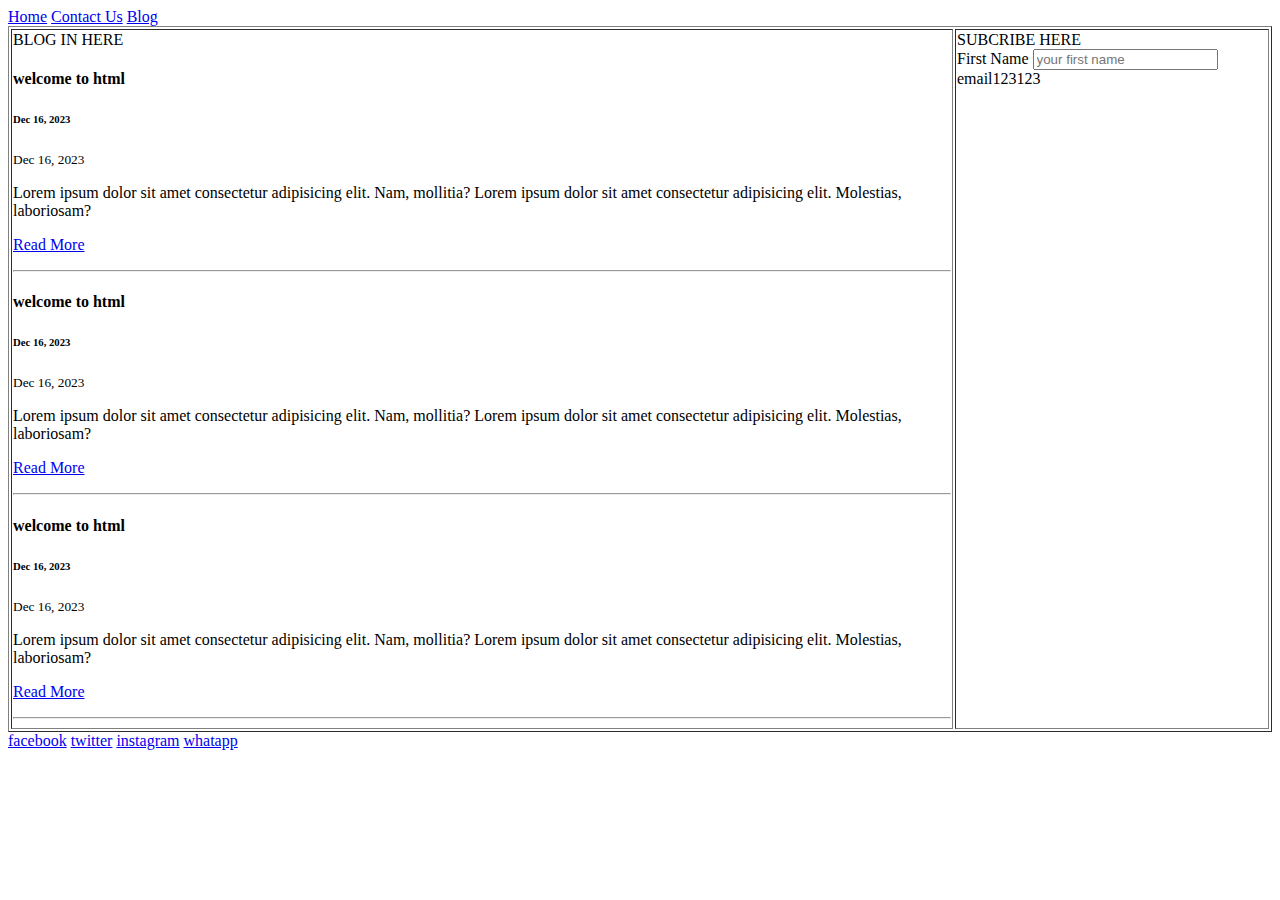
==== html/project-0.html @ f4d0fab8 "18 Dec, 2022 commit" ====
<!DOCTYPE html>
<html lang="en">
<head>
    <meta charset="UTF-8">
    <meta http-equiv="X-UA-Compatible" content="IE=edge">
    <meta name="viewport" content="width=device-width, initial-scale=1.0">
    <title>udemy</title>
</head>
<body>
    <nav>
        <a href="home.html">Home</a>
        <a href="contact.html">Contact Us</a>
        <a href="blog.html">Blog</a>
    </nav>
    <main>
        <table border="1" width="100%">
            <body>
                <tr>
                    <td>
                        BLOG IN HERE
                        <!-- article section -->
                        <article>
                            <h4>welcome to html</h4>
                            <h6>Dec 16, 2023</h6>
                            <small>Dec 16, 2023</small>
                            <p>Lorem ipsum dolor sit amet consectetur adipisicing elit. Nam, mollitia? Lorem ipsum dolor sit amet consectetur adipisicing elit. Molestias, laboriosam?</p>
                            <p>
                                <a href="blog/welcome_to_html.html">Read More</a>
                            </p>
                        </article>
                        <!-- end of article -->
                        <hr>
                        
                        <!-- article section -->
                        <article>
                            <h4>welcome to html</h4>
                            <h6>Dec 16, 2023</h6>
                            <small>Dec 16, 2023</small>
                            <p>Lorem ipsum dolor sit amet consectetur adipisicing elit. Nam, mollitia? Lorem ipsum dolor sit amet consectetur adipisicing elit. Molestias, laboriosam?</p>
                            <p>
                                <a href="blog/welcome_to_html.html">Read More</a>
                            </p>
                        </article>
                        <!-- end of article -->
                        <hr>
                        <!-- article section -->
                        <article>
                            <h4>welcome to html</h4>
                            <h6>Dec 16, 2023</h6>
                            <small>Dec 16, 2023</small>
                            <p>Lorem ipsum dolor sit amet consectetur adipisicing elit. Nam, mollitia? Lorem ipsum dolor sit amet consectetur adipisicing elit. Molestias, laboriosam?</p>
                            <p>
                                <a href="blog/welcome_to_html.html">Read More</a>
                            </p>
                        </article>
                        <!-- end of article -->
                        <hr>
                    </td>
                    
                    <td width="25%" valign="top">
                        SUBCRIBE HERE

                        <form action="GET">
                            <div>
                                <label for="firstName">First Name</label>
                                <input type="text"
                                 name="firstname" id="firstname" placeholder="your first name"
                                 class="">
                            </div>

                            <div>
                                <label for="email">email</label>123123 <br>
                            </div>
                        </form>

                    </td>
                </tr>
            </body>
        </table>
    </main>

    <footer>
        <socials>
            <a href="facebook">facebook</a>
            <a href="twitter">twitter</a>
            <a href="instagram">instagram</a>
            <a href="whatapp">whatapp</a>
        </socials>
    </footer>
</body>
</html>
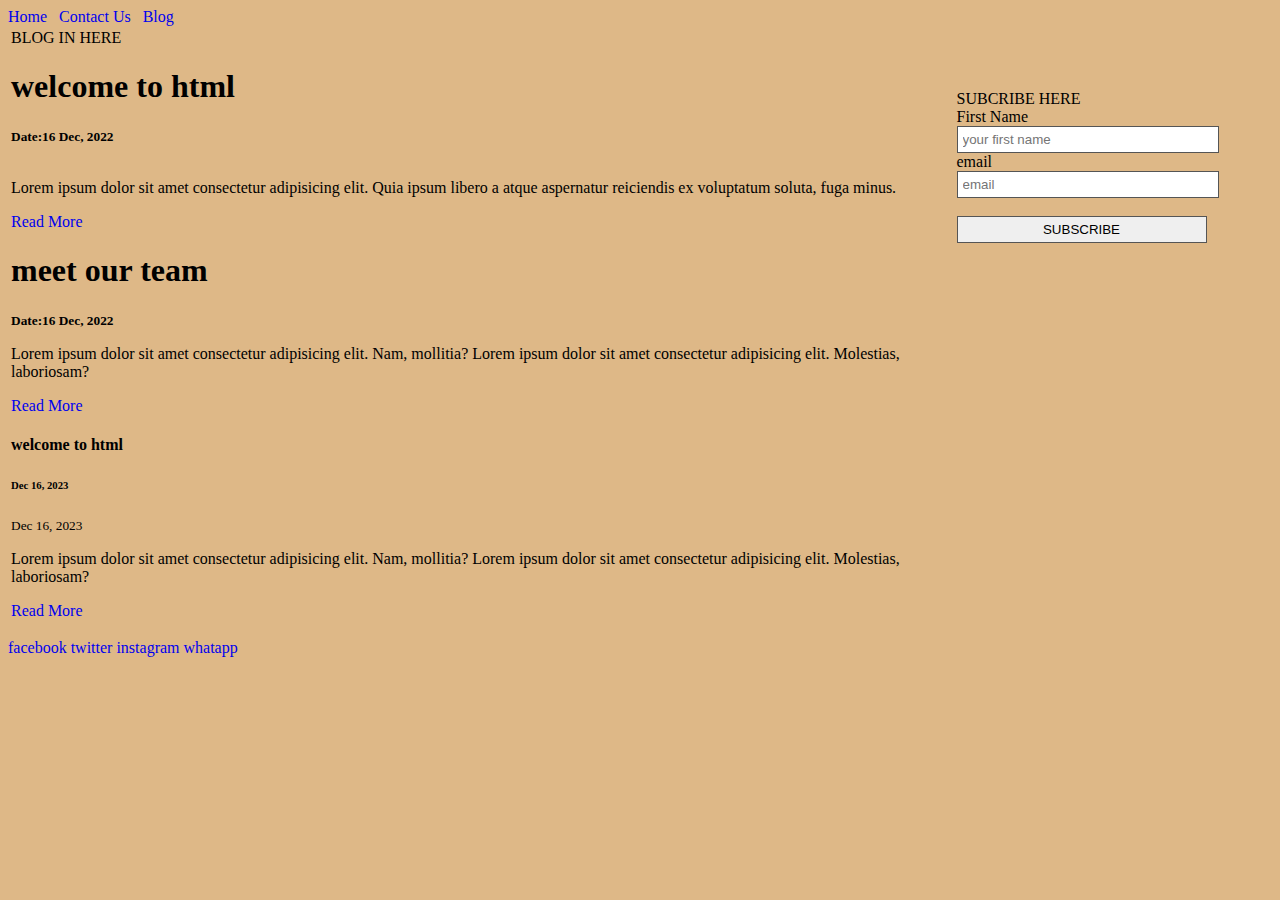
==== commit 00794c8e: "updated file" ====
--- a/html/project-0.html
+++ b/html/project-0.html
@@ -4,32 +4,65 @@
     <meta charset="UTF-8">
     <meta http-equiv="X-UA-Compatible" content="IE=edge">
     <meta name="viewport" content="width=device-width, initial-scale=1.0">
+    <style>
+        body{
+            background-color: burlywood;
+        }
+        input, button{
+            width: 80%;
+            border: 1px solid #555;
+            padding: 5px;
+        }
+        a{
+            text-decoration: none;
+            text-align: center;
+        }
+    </style>
     <title>udemy</title>
 </head>
 <body>
     <nav>
         <a href="home.html">Home</a>
+        &nbsp;
         <a href="contact.html">Contact Us</a>
+        &nbsp;
         <a href="blog.html">Blog</a>
+        &nbsp;
     </nav>
     <main>
-        <table border="1" width="100%">
+        <table width="100%">
             <body>
                 <tr>
                     <td>
                         BLOG IN HERE
                         <!-- article section -->
                         <article>
-                            <h4>welcome to html</h4>
-                            <h6>Dec 16, 2023</h6>
-                            <small>Dec 16, 2023</small>
+                            <h1>welcome to html</h1>
+                            <small><b>Date:16 Dec, 2022</b></small>
+                            <div>
+                                <img src="/img/img1.jpg" width="200" alt="">
+                            </div>
+                            <p>
+                                Lorem ipsum dolor sit amet consectetur adipisicing elit. Quia ipsum libero a atque aspernatur reiciendis ex voluptatum soluta, fuga minus.
+                            </p>
+                
+                            <p>
+                                <a href="blog/welcome_to_html.html">Read More</a>
+                            </p>
+                        </article>
+                        <!-- end of article -->
+                        
+                        
+                        <!-- article section -->
+                        <article>
+                            <h1>meet our team</h1>
+                            <small><b>Date:16 Dec, 2022</b></small>
                             <p>Lorem ipsum dolor sit amet consectetur adipisicing elit. Nam, mollitia? Lorem ipsum dolor sit amet consectetur adipisicing elit. Molestias, laboriosam?</p>
                             <p>
                                 <a href="blog/welcome_to_html.html">Read More</a>
                             </p>
                         </article>
                         <!-- end of article -->
-                        <hr>
                         
                         <!-- article section -->
                         <article>
@@ -42,35 +75,31 @@
                             </p>
                         </article>
                         <!-- end of article -->
-                        <hr>
-                        <!-- article section -->
-                        <article>
-                            <h4>welcome to html</h4>
-                            <h6>Dec 16, 2023</h6>
-                            <small>Dec 16, 2023</small>
-                            <p>Lorem ipsum dolor sit amet consectetur adipisicing elit. Nam, mollitia? Lorem ipsum dolor sit amet consectetur adipisicing elit. Molestias, laboriosam?</p>
-                            <p>
-                                <a href="blog/welcome_to_html.html">Read More</a>
-                            </p>
-                        </article>
-                        <!-- end of article -->
-                        <hr>
+                    
                     </td>
                     
                     <td width="25%" valign="top">
+                        <h4>&nbsp;</h4>
                         SUBCRIBE HERE
 
                         <form action="GET">
                             <div>
                                 <label for="firstName">First Name</label>
-                                <input type="text"
+                                <br><input type="text"
                                  name="firstname" id="firstname" placeholder="your first name"
                                  class="">
                             </div>
 
                             <div>
-                                <label for="email">email</label>123123 <br>
+                                <label for="email">email</label> <br>
+                                <input 
+                                type="email"
+                                placeholder="email"
+                                id="email"
+                                required="required">
                             </div>
+                            <br>
+                            <button>SUBSCRIBE</button>
                         </form>
 
                     </td>
